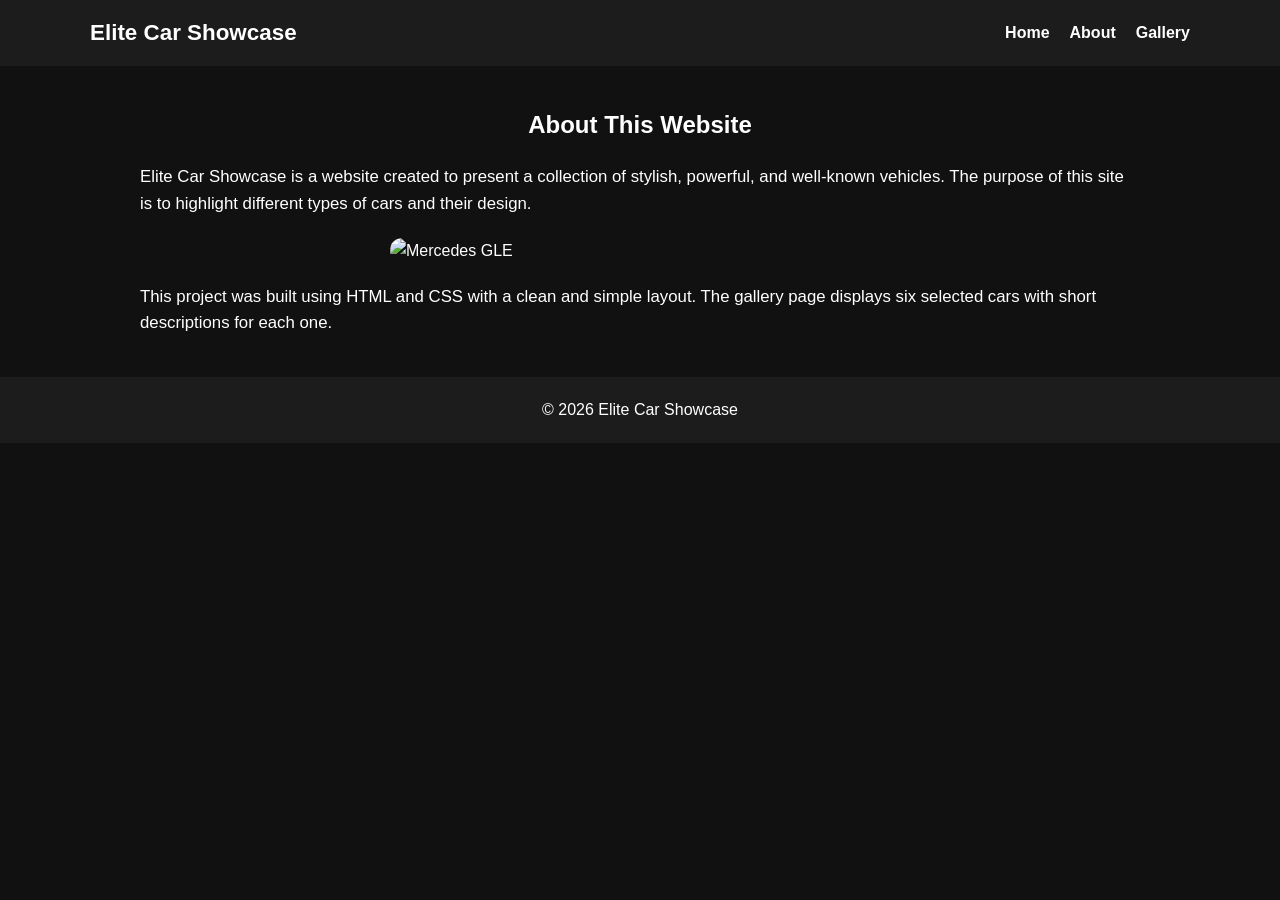
==== about.html @ d24152c9 "Add files via upload" ====
<!DOCTYPE html>
<html lang="en">
<head>
  <meta charset="UTF-8">
  <meta name="viewport" content="width=device-width, initial-scale=1.0">
  <title>Elite Car Showcase | About</title>
  <link rel="stylesheet" href="style.css">
</head>
<body>
  <header>
    <nav class="navbar">
      <div class="logo">Elite Car Showcase</div>
      <ul class="nav-links">
        <li><a href="index.html">Home</a></li>
        <li><a href="about.html">About</a></li>
        <li><a href="gallery.html">Gallery</a></li>
      </ul>
    </nav>
  </header>

  <main class="about-page">
    <section class="about-section">
      <h1>About This Website</h1>

      <p>
        Elite Car Showcase is a website created to present a collection of stylish,
        powerful, and well-known vehicles. The purpose of this site is to highlight
        different types of cars and their design.
      </p>

      <img src="images/car4.webp" alt="Mercedes GLE" class="about-image">

      <p>
        This project was built using HTML and CSS with a clean and simple layout.
        The gallery page displays six selected cars with short descriptions for each one.
      </p>
    </section>
  </main>

  <footer>
    <p>&copy; 2026 Elite Car Showcase</p>
  </footer>
</body>
</html>
---- style.css ----
* {
  margin: 0;
  padding: 0;
  box-sizing: border-box;
}

body {
  font-family: Arial, sans-serif;
  background-color: #111;
  color: white;
  line-height: 1.6;
}

header {
  background-color: #1c1c1c;
  padding: 15px 0;
}

.navbar {
  width: 90%;
  max-width: 1100px;
  margin: 0 auto;
  display: flex;
  justify-content: space-between;
  align-items: center;
}

.logo {
  font-size: 1.4rem;
  font-weight: bold;
}

.nav-links {
  list-style: none;
  display: flex;
  gap: 20px;
}

.nav-links a {
  color: white;
  text-decoration: none;
  font-weight: bold;
}

.nav-links a:hover {
  color: red;
}

.hero {
  min-height: 80vh;
  background: url("images/car1.webp") center/cover no-repeat;
  display: flex;
  flex-direction: column;
  justify-content: center;
  align-items: center;
  padding: 40px 20px;
  text-align: center;
  position: relative;
}

.hero::before {
  content: "";
  position: absolute;
  inset: 0;
  background: rgba(0, 0, 0, 0.5);
}

.hero h1,
.hero p,
.hero .btn {
  position: relative;
  z-index: 1;
}

.hero h1 {
  font-size: 3rem;
  margin-bottom: 15px;
}

.hero p {
  font-size: 1.2rem;
  margin-bottom: 20px;
  max-width: 700px;
}

.btn {
  display: inline-block;
  background-color: red;
  color: white;
  text-decoration: none;
  padding: 12px 20px;
  border-radius: 8px;
  font-weight: bold;
}

.btn:hover {
  background-color: darkred;
}

.about-page {
  width: 90%;
  max-width: 1000px;
  margin: 40px auto;
}

.about-section h1 {
  text-align: center;
  margin-bottom: 20px;
}

.about-section p {
  margin-bottom: 20px;
  font-size: 1.05rem;
}

.about-image {
  display: block;
  width: 100%;
  max-width: 500px;
  margin: 20px auto;
  border-radius: 12px;
}

.gallery-title {
  text-align: center;
  margin: 30px 0;
}

.gallery-grid {
  width: 90%;
  max-width: 1100px;
  margin: 0 auto 40px auto;
  display: grid;
  grid-template-columns: repeat(auto-fit, minmax(250px, 1fr));
  gap: 20px;
}

.card {
  background-color: #222;
  border-radius: 12px;
  overflow: hidden;
  text-align: center;
}

.card img {
  width: 100%;
  height: 200px;
  object-fit: cover;
  display: block;
}

.card h3 {
  margin: 12px 0 8px 0;
}

.card p {
  font-size: 0.95rem;
  padding: 0 12px 16px 12px;
}

footer {
  text-align: center;
  padding: 20px;
  background-color: #1c1c1c;
  margin-top: 40px;
}

@media (max-width: 768px) {
  .navbar {
    flex-direction: column;
    gap: 12px;
  }

  .nav-links {
    flex-direction: column;
    align-items: center;
    gap: 10px;
  }

  .hero h1 {
    font-size: 2.2rem;
  }

  .hero p {
    font-size: 1rem;
  }
}
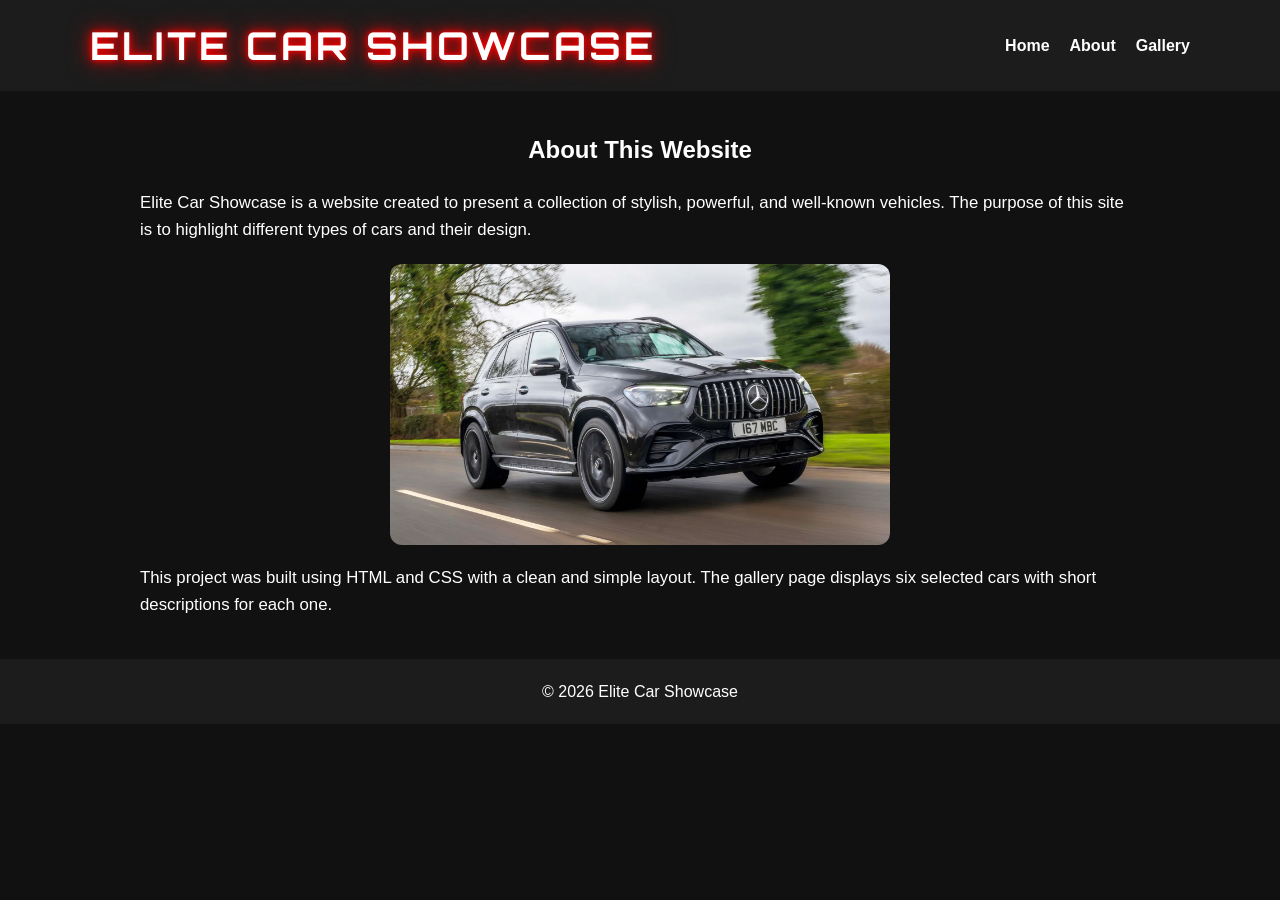
==== commit e028837c: "Update about.html" ====
--- a/about.html
+++ b/about.html
@@ -4,6 +4,7 @@
   <meta charset="UTF-8">
   <meta name="viewport" content="width=device-width, initial-scale=1.0">
   <title>Elite Car Showcase | About</title>
+  <link href="https://fonts.googleapis.com/css2?family=Orbitron:wght@600;700&display=swap" rel="stylesheet">
   <link rel="stylesheet" href="style.css">
 </head>
 <body>
@@ -41,4 +42,4 @@
     <p>&copy; 2026 Elite Car Showcase</p>
   </footer>
 </body>
-</html>+</html>
--- a/style.css
+++ b/style.css
@@ -26,8 +26,16 @@
 }
 
 .logo {
-  font-size: 1.4rem;
-  font-weight: bold;
+  font-family: 'Orbitron', sans-serif;
+  font-size: 2.4rem;
+  font-weight: 700;
+  letter-spacing: 3px;
+  color: #ffffff;
+  text-transform: uppercase;
+  text-shadow:
+    0 0 5px #ff0000,
+    0 0 12px #ff0000,
+    0 0 25px rgba(255, 0, 0, 0.8);
 }
 
 .nav-links {
@@ -184,4 +192,4 @@
   .hero p {
     font-size: 1rem;
   }
-}+}
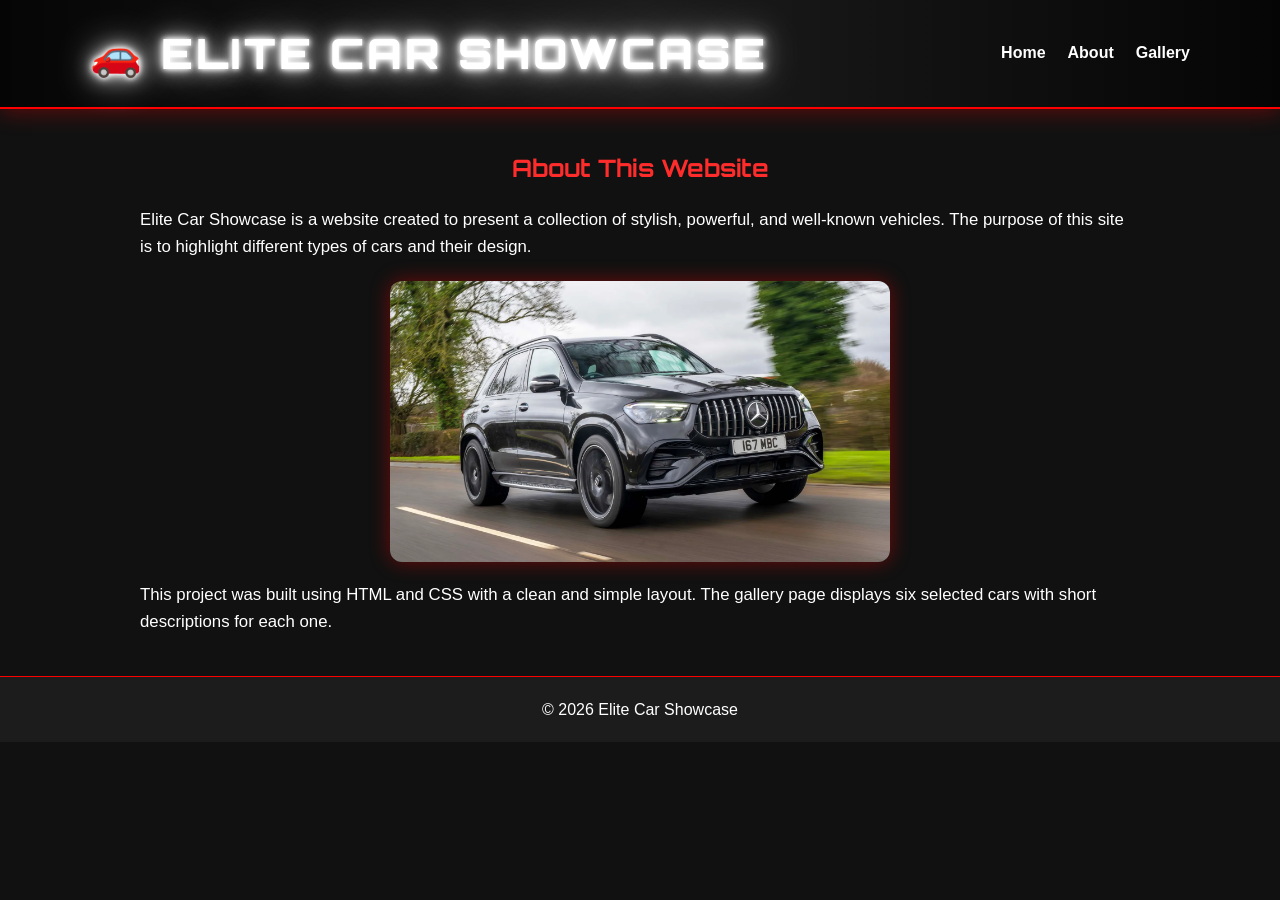
==== commit 6dc5098a: "Update about.html" ====
--- a/about.html
+++ b/about.html
@@ -10,7 +10,7 @@
 <body>
   <header>
     <nav class="navbar">
-      <div class="logo">Elite Car Showcase</div>
+      <div class="logo">🚗 Elite Car Showcase</div>
       <ul class="nav-links">
         <li><a href="index.html">Home</a></li>
         <li><a href="about.html">About</a></li>
--- a/style.css
+++ b/style.css
@@ -12,8 +12,10 @@
 }
 
 header {
-  background-color: #1c1c1c;
-  padding: 15px 0;
+  background: linear-gradient(90deg, #050505, #1c1c1c, #050505);
+  padding: 20px 0;
+  border-bottom: 2px solid red;
+  box-shadow: 0 4px 20px rgba(255, 0, 0, 0.3);
 }
 
 .navbar {
@@ -27,31 +29,52 @@
 
 .logo {
   font-family: 'Orbitron', sans-serif;
-  font-size: 2.4rem;
-  font-weight: 700;
+  font-size: 2.6rem;
+  font-weight: 900; /* thicker */
   letter-spacing: 3px;
   color: #ffffff;
   text-transform: uppercase;
+
+  /* WHITE GLOW */
   text-shadow:
-    0 0 5px #ff0000,
-    0 0 12px #ff0000,
-    0 0 25px rgba(255, 0, 0, 0.8);
+    0 0 5px #ffffff,
+    0 0 10px #ffffff,
+    0 0 20px rgba(255, 255, 255, 0.9),
+    0 0 40px rgba(255, 255, 255, 0.6);
 }
 
 .nav-links {
   list-style: none;
   display: flex;
-  gap: 20px;
+  gap: 22px;
 }
 
 .nav-links a {
   color: white;
   text-decoration: none;
   font-weight: bold;
+  position: relative;
+  transition: all 0.3s ease;
 }
 
 .nav-links a:hover {
-  color: red;
+  color: #ff2c2c;
+  text-shadow: 0 0 8px red;
+}
+
+.nav-links a::after {
+  content: "";
+  position: absolute;
+  width: 0%;
+  height: 2px;
+  bottom: -5px;
+  left: 0;
+  background-color: red;
+  transition: width 0.3s ease;
+}
+
+.nav-links a:hover::after {
+  width: 100%;
 }
 
 .hero {
@@ -61,6 +84,7 @@
   flex-direction: column;
   justify-content: center;
   align-items: center;
+  gap: 16px;
   padding: 40px 20px;
   text-align: center;
   position: relative;
@@ -70,7 +94,7 @@
   content: "";
   position: absolute;
   inset: 0;
-  background: rgba(0, 0, 0, 0.5);
+  background: rgba(0, 0, 0, 0.55);
 }
 
 .hero h1,
@@ -81,13 +105,14 @@
 }
 
 .hero h1 {
-  font-size: 3rem;
-  margin-bottom: 15px;
+  font-family: 'Orbitron', sans-serif;
+  font-size: 3.2rem;
+  letter-spacing: 2px;
+  text-shadow: 0 0 12px rgba(255, 0, 0, 0.7);
 }
 
 .hero p {
   font-size: 1.2rem;
-  margin-bottom: 20px;
   max-width: 700px;
 }
 
@@ -96,13 +121,16 @@
   background-color: red;
   color: white;
   text-decoration: none;
-  padding: 12px 20px;
+  padding: 12px 22px;
   border-radius: 8px;
   font-weight: bold;
+  transition: all 0.3s ease;
 }
 
 .btn:hover {
   background-color: darkred;
+  transform: scale(1.05);
+  box-shadow: 0 0 15px rgba(255, 0, 0, 0.7);
 }
 
 .about-page {
@@ -114,6 +142,8 @@
 .about-section h1 {
   text-align: center;
   margin-bottom: 20px;
+  font-family: 'Orbitron', sans-serif;
+  color: #ff2c2c;
 }
 
 .about-section p {
@@ -127,11 +157,15 @@
   max-width: 500px;
   margin: 20px auto;
   border-radius: 12px;
+  box-shadow: 0 0 20px rgba(255, 0, 0, 0.4);
 }
 
 .gallery-title {
   text-align: center;
   margin: 30px 0;
+  font-family: 'Orbitron', sans-serif;
+  color: #ff2c2c;
+  letter-spacing: 2px;
 }
 
 .gallery-grid {
@@ -140,14 +174,21 @@
   margin: 0 auto 40px auto;
   display: grid;
   grid-template-columns: repeat(auto-fit, minmax(250px, 1fr));
-  gap: 20px;
+  gap: 22px;
 }
 
 .card {
-  background-color: #222;
+  background-color: #181818;
   border-radius: 12px;
   overflow: hidden;
   text-align: center;
+  border: 1px solid #333;
+  transition: transform 0.3s ease, box-shadow 0.3s ease;
+}
+
+.card:hover {
+  transform: scale(1.05);
+  box-shadow: 0 0 20px rgba(255, 0, 0, 0.6);
 }
 
 .card img {
@@ -155,15 +196,22 @@
   height: 200px;
   object-fit: cover;
   display: block;
+  transition: transform 0.3s ease;
+}
+
+.card:hover img {
+  transform: scale(1.1);
 }
 
 .card h3 {
   margin: 12px 0 8px 0;
+  color: #ffffff;
 }
 
 .card p {
   font-size: 0.95rem;
   padding: 0 12px 16px 12px;
+  color: #dddddd;
 }
 
 footer {
@@ -171,6 +219,7 @@
   padding: 20px;
   background-color: #1c1c1c;
   margin-top: 40px;
+  border-top: 1px solid red;
 }
 
 @media (max-width: 768px) {
@@ -179,6 +228,11 @@
     gap: 12px;
   }
 
+  .logo {
+    font-size: 1.8rem;
+    text-align: center;
+  }
+
   .nav-links {
     flex-direction: column;
     align-items: center;
@@ -186,7 +240,7 @@
   }
 
   .hero h1 {
-    font-size: 2.2rem;
+    font-size: 2.1rem;
   }
 
   .hero p {
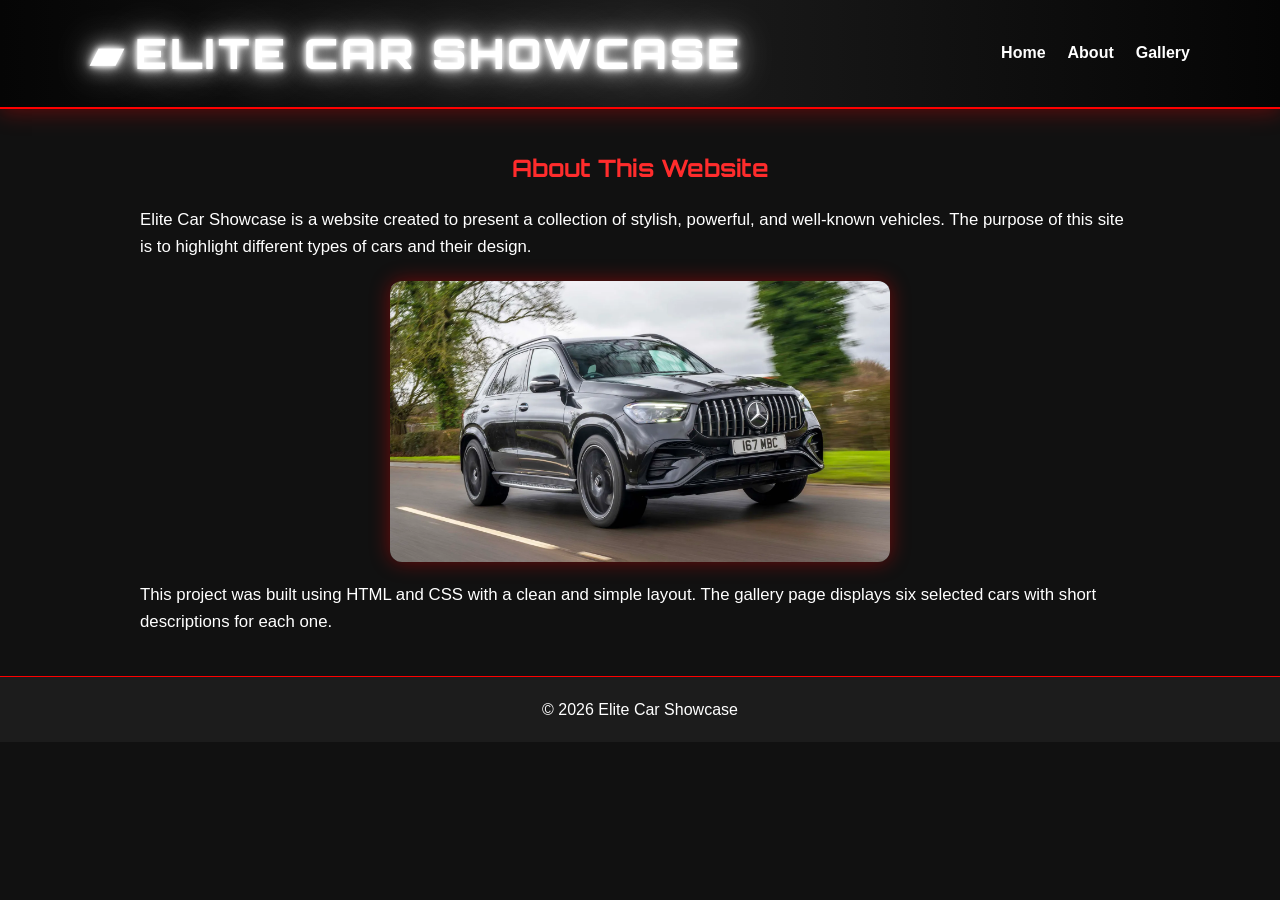
==== commit f67fa21f: "Update about.html" ====
--- a/about.html
+++ b/about.html
@@ -10,7 +10,10 @@
 <body>
   <header>
     <nav class="navbar">
-      <div class="logo">🚗 Elite Car Showcase</div>
+      <div class="logo">
+  <span class="car-mark">▰</span>
+  <span>ELITE CAR SHOWCASE</span>
+</div>
       <ul class="nav-links">
         <li><a href="index.html">Home</a></li>
         <li><a href="about.html">About</a></li>
--- a/style.css
+++ b/style.css
@@ -41,6 +41,11 @@
     0 0 10px #ffffff,
     0 0 20px rgba(255, 255, 255, 0.9),
     0 0 40px rgba(255, 255, 255, 0.6);
+}
+.logo {
+  display: flex;
+  align-items: center;
+  gap: 10px;
 }
 
 .nav-links {
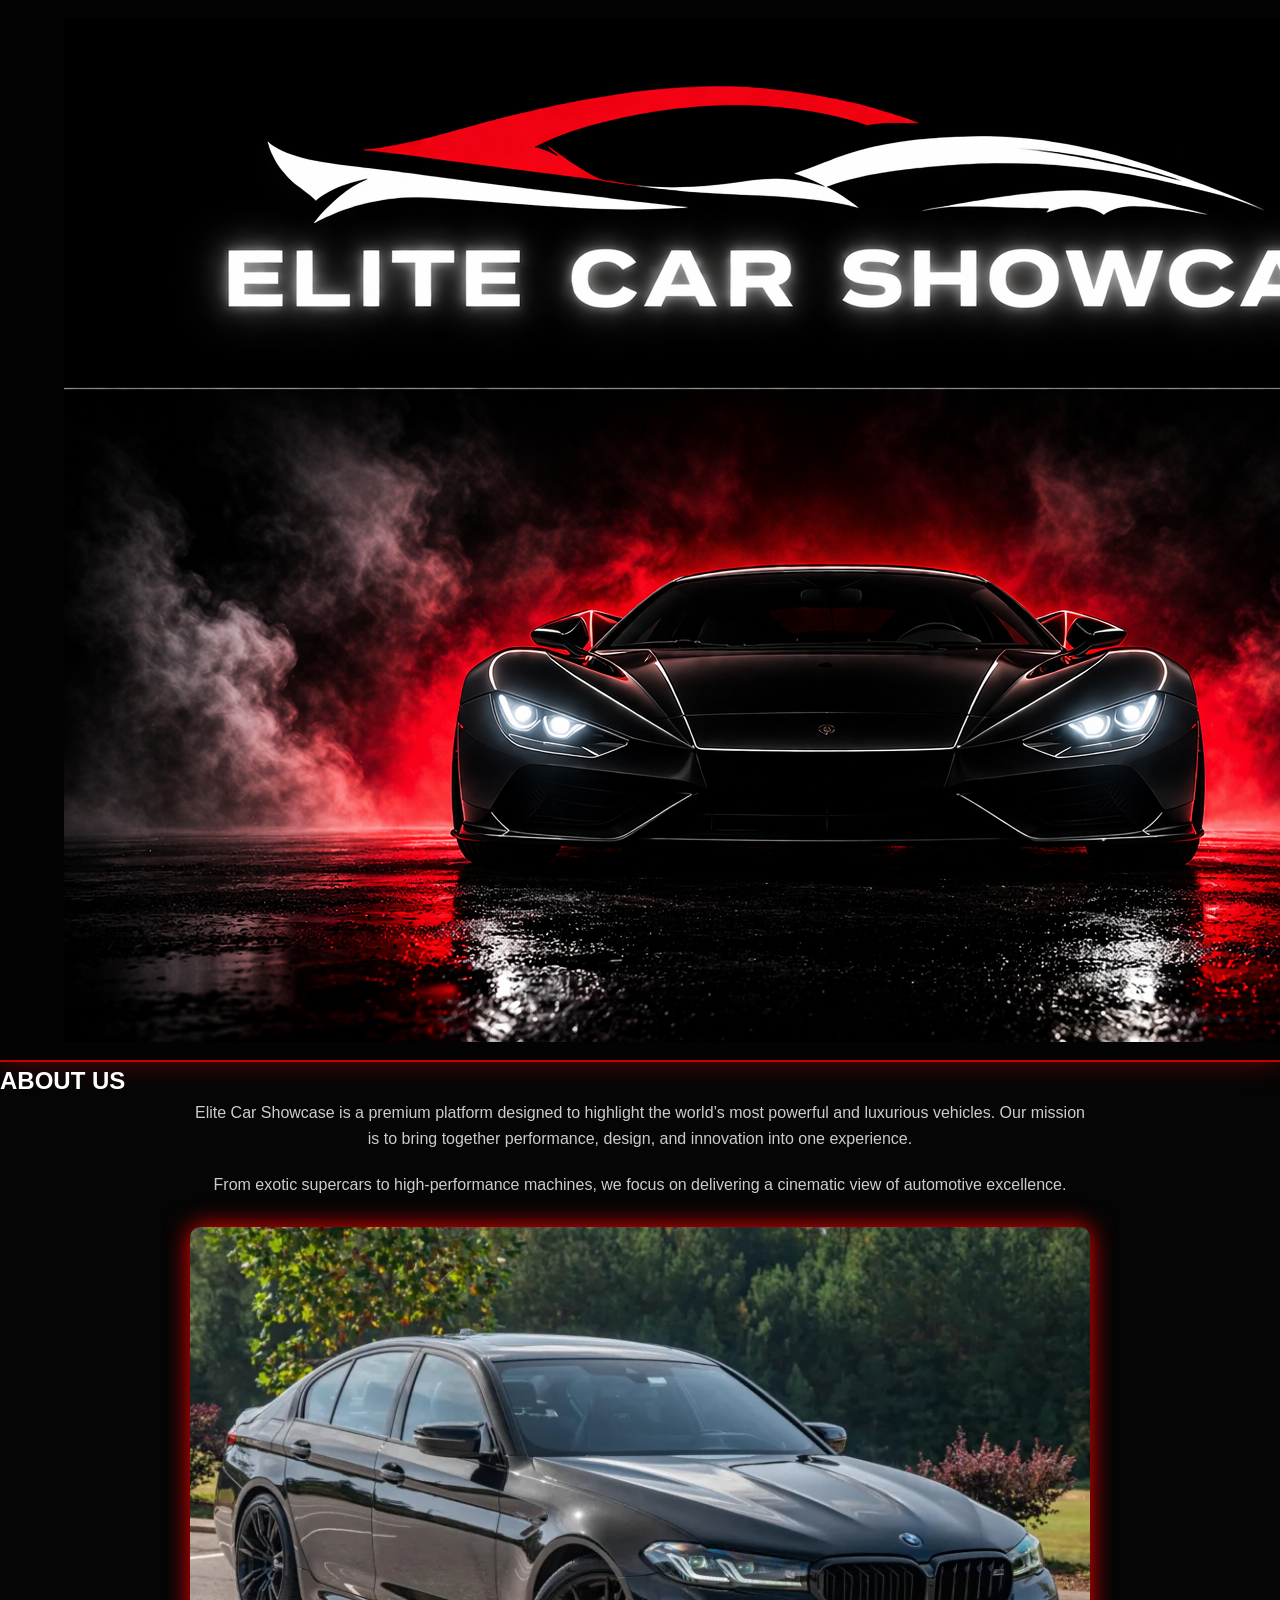
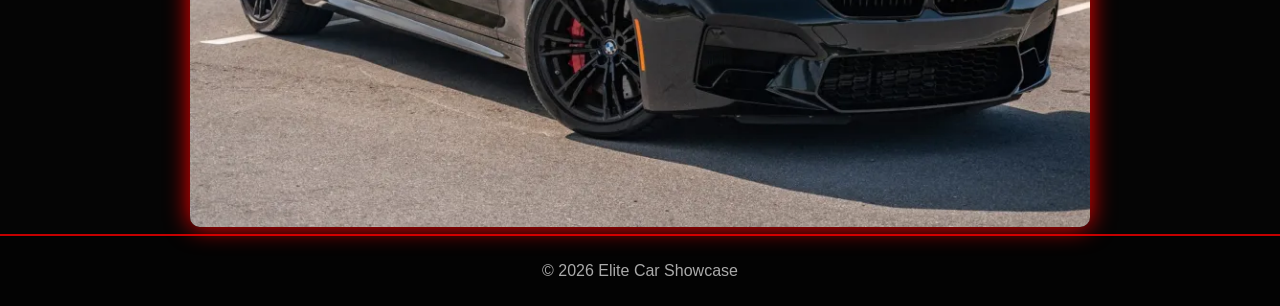
==== commit 330ef77e: "Update about.html" ====
--- a/about.html
+++ b/about.html
@@ -3,46 +3,54 @@
 <head>
   <meta charset="UTF-8">
   <meta name="viewport" content="width=device-width, initial-scale=1.0">
-  <title>Elite Car Showcase | About</title>
-  <link href="https://fonts.googleapis.com/css2?family=Orbitron:wght@600;700&display=swap" rel="stylesheet">
+  <title>About | Elite Car Showcase</title>
+
+  <link href="https://fonts.googleapis.com/css2?family=Orbitron:wght@700;900&display=swap" rel="stylesheet">
   <link rel="stylesheet" href="style.css">
 </head>
+
 <body>
-  <header>
-    <nav class="navbar">
-      <div class="logo">
-  <span class="car-mark">▰</span>
-  <span>ELITE CAR SHOWCASE</span>
-</div>
-      <ul class="nav-links">
-        <li><a href="index.html">Home</a></li>
-        <li><a href="about.html">About</a></li>
-        <li><a href="gallery.html">Gallery</a></li>
-      </ul>
-    </nav>
-  </header>
 
-  <main class="about-page">
-    <section class="about-section">
-      <h1>About This Website</h1>
+<header>
+  <nav class="navbar">
 
-      <p>
-        Elite Car Showcase is a website created to present a collection of stylish,
-        powerful, and well-known vehicles. The purpose of this site is to highlight
-        different types of cars and their design.
-      </p>
+    <div class="logo">
+      <img src="images/logo.png">
+      <span>ELITE CAR SHOWCASE</span>
+    </div>
 
-      <img src="images/car4.webp" alt="Mercedes GLE" class="about-image">
+    <ul class="nav-links">
+      <li><a href="index.html">HOME</a></li>
+      <li><a href="about.html">ABOUT</a></li>
+      <li><a href="gallery.html">GALLERY</a></li>
+    </ul>
 
-      <p>
-        This project was built using HTML and CSS with a clean and simple layout.
-        The gallery page displays six selected cars with short descriptions for each one.
-      </p>
-    </section>
-  </main>
+  </nav>
+</header>
 
-  <footer>
-    <p>&copy; 2026 Elite Car Showcase</p>
-  </footer>
+<section class="featured">
+  <h2>ABOUT US</h2>
+
+  <div style="width: 80%; margin: auto; max-width: 900px; text-align: center;">
+
+    <p style="margin-bottom: 20px; color:#ccc;">
+      Elite Car Showcase is a premium platform designed to highlight the world’s most powerful and luxurious vehicles.
+      Our mission is to bring together performance, design, and innovation into one experience.
+    </p>
+
+    <p style="color:#ccc;">
+      From exotic supercars to high-performance machines, we focus on delivering a cinematic view of automotive excellence.
+    </p>
+
+    <img src="images/car1.webp" style="margin-top:30px; width:100%; border-radius:10px; box-shadow:0 0 25px red;">
+
+  </div>
+
+</section>
+
+<footer>
+  <p>© 2026 Elite Car Showcase</p>
+</footer>
+
 </body>
 </html>
--- a/style.css
+++ b/style.css
@@ -6,22 +6,22 @@
 
 body {
   font-family: Arial, sans-serif;
-  background-color: #111;
+  background: #050505;
   color: white;
   line-height: 1.6;
 }
 
 header {
-  background: linear-gradient(90deg, #050505, #1c1c1c, #050505);
-  padding: 20px 0;
-  border-bottom: 2px solid red;
-  box-shadow: 0 4px 20px rgba(255, 0, 0, 0.3);
+  background: #030303;
+  padding: 18px 0;
+  border-bottom: 2px solid #c40000;
+  box-shadow: 0 0 25px rgba(255, 0, 0, 0.35);
 }
 
 .navbar {
   width: 90%;
-  max-width: 1100px;
-  margin: 0 auto;
+  max-width: 1200px;
+  margin: auto;
   display: flex;
   justify-content: space-between;
   align-items: center;
@@ -29,29 +29,33 @@
 
 .logo {
   font-family: 'Orbitron', sans-serif;
-  font-size: 2.6rem;
-  font-weight: 900; /* thicker */
+  font-size: 2rem;
+  font-weight: 900;
   letter-spacing: 3px;
-  color: #ffffff;
-  text-transform: uppercase;
-
-  /* WHITE GLOW */
-  text-shadow:
-    0 0 5px #ffffff,
-    0 0 10px #ffffff,
-    0 0 20px rgba(255, 255, 255, 0.9),
-    0 0 40px rgba(255, 255, 255, 0.6);
-}
-.logo {
+  color: white;
   display: flex;
   align-items: center;
-  gap: 10px;
+  gap: 12px;
+  text-transform: uppercase;
+  text-shadow:
+    0 0 6px white,
+    0 0 14px white,
+    0 0 28px rgba(255,255,255,0.8);
+}
+
+.car-mark {
+  color: #ff1a1a;
+  font-size: 1.8rem;
+  transform: skewX(-25deg);
+  text-shadow:
+    0 0 8px red,
+    0 0 18px red;
 }
 
 .nav-links {
   list-style: none;
   display: flex;
-  gap: 22px;
+  gap: 28px;
 }
 
 .nav-links a {
@@ -59,23 +63,23 @@
   text-decoration: none;
   font-weight: bold;
   position: relative;
-  transition: all 0.3s ease;
+  transition: 0.3s ease;
 }
 
 .nav-links a:hover {
-  color: #ff2c2c;
-  text-shadow: 0 0 8px red;
+  color: #ff1a1a;
+  text-shadow: 0 0 10px red;
 }
 
 .nav-links a::after {
   content: "";
   position: absolute;
-  width: 0%;
+  width: 0;
   height: 2px;
-  bottom: -5px;
+  background: red;
   left: 0;
-  background-color: red;
-  transition: width 0.3s ease;
+  bottom: -6px;
+  transition: 0.3s ease;
 }
 
 .nav-links a:hover::after {
@@ -83,172 +87,232 @@
 }
 
 .hero {
-  min-height: 80vh;
-  background: url("images/car1.webp") center/cover no-repeat;
+  min-height: 85vh;
+  background:
+    linear-gradient(rgba(0,0,0,0.45), rgba(0,0,0,0.9)),
+    url("images/car1.webp") center/cover no-repeat;
   display: flex;
   flex-direction: column;
   justify-content: center;
   align-items: center;
-  gap: 16px;
-  padding: 40px 20px;
+  gap: 18px;
   text-align: center;
+  padding: 50px 20px;
   position: relative;
-}
-
-.hero::before {
-  content: "";
-  position: absolute;
-  inset: 0;
-  background: rgba(0, 0, 0, 0.55);
-}
-
-.hero h1,
-.hero p,
-.hero .btn {
-  position: relative;
-  z-index: 1;
 }
 
 .hero h1 {
   font-family: 'Orbitron', sans-serif;
-  font-size: 3.2rem;
-  letter-spacing: 2px;
-  text-shadow: 0 0 12px rgba(255, 0, 0, 0.7);
+  font-size: 4rem;
+  font-weight: 900;
+  letter-spacing: 6px;
+  color: white;
+  text-transform: uppercase;
+  text-shadow:
+    0 0 8px white,
+    0 0 18px white,
+    0 0 35px rgba(255,255,255,0.9);
 }
 
 .hero p {
-  font-size: 1.2rem;
-  max-width: 700px;
+  font-size: 1.25rem;
+  letter-spacing: 4px;
+  text-transform: uppercase;
+  color: #ddd;
 }
 
 .btn {
+  margin-top: 15px;
   display: inline-block;
-  background-color: red;
-  color: white;
+  background: #d60000;
+  color: white;
+  padding: 14px 26px;
+  border-radius: 8px;
   text-decoration: none;
-  padding: 12px 22px;
-  border-radius: 8px;
   font-weight: bold;
-  transition: all 0.3s ease;
+  box-shadow: 0 0 18px rgba(255,0,0,0.7);
+  transition: 0.3s ease;
 }
 
 .btn:hover {
-  background-color: darkred;
-  transform: scale(1.05);
-  box-shadow: 0 0 15px rgba(255, 0, 0, 0.7);
+  background: red;
+  transform: scale(1.08);
 }
 
 .about-page {
   width: 90%;
   max-width: 1000px;
-  margin: 40px auto;
-}
-
-.about-section h1 {
+  margin: 50px auto;
+}
+
+.about-section h1,
+.gallery-title {
+  font-family: 'Orbitron', sans-serif;
   text-align: center;
-  margin-bottom: 20px;
-  font-family: 'Orbitron', sans-serif;
-  color: #ff2c2c;
+  color: white;
+  font-size: 2.4rem;
+  margin-bottom: 25px;
+  text-shadow:
+    0 0 8px white,
+    0 0 20px rgba(255,255,255,0.8);
 }
 
 .about-section p {
-  margin-bottom: 20px;
-  font-size: 1.05rem;
+  margin-bottom: 22px;
+  font-size: 1.08rem;
+  color: #ddd;
 }
 
 .about-image {
   display: block;
   width: 100%;
-  max-width: 500px;
-  margin: 20px auto;
-  border-radius: 12px;
-  box-shadow: 0 0 20px rgba(255, 0, 0, 0.4);
-}
-
-.gallery-title {
-  text-align: center;
-  margin: 30px 0;
-  font-family: 'Orbitron', sans-serif;
-  color: #ff2c2c;
-  letter-spacing: 2px;
+  max-width: 520px;
+  margin: 25px auto;
+  border-radius: 14px;
+  border: 1px solid #333;
+  box-shadow: 0 0 25px rgba(255,0,0,0.45);
 }
 
 .gallery-grid {
   width: 90%;
-  max-width: 1100px;
-  margin: 0 auto 40px auto;
+  max-width: 1150px;
+  margin: 0 auto 50px;
   display: grid;
   grid-template-columns: repeat(auto-fit, minmax(250px, 1fr));
-  gap: 22px;
+  gap: 24px;
 }
 
 .card {
-  background-color: #181818;
-  border-radius: 12px;
+  background: linear-gradient(180deg, #151515, #090909);
+  border: 1px solid #333;
+  border-radius: 14px;
   overflow: hidden;
-  text-align: center;
-  border: 1px solid #333;
-  transition: transform 0.3s ease, box-shadow 0.3s ease;
+  text-align: left;
+  transition: 0.3s ease;
 }
 
 .card:hover {
-  transform: scale(1.05);
-  box-shadow: 0 0 20px rgba(255, 0, 0, 0.6);
+  transform: translateY(-8px) scale(1.03);
+  box-shadow: 0 0 25px rgba(255,0,0,0.65);
+  border-color: red;
 }
 
 .card img {
   width: 100%;
-  height: 200px;
+  height: 210px;
   object-fit: cover;
   display: block;
-  transition: transform 0.3s ease;
+  transition: 0.3s ease;
 }
 
 .card:hover img {
-  transform: scale(1.1);
+  transform: scale(1.08);
 }
 
 .card h3 {
-  margin: 12px 0 8px 0;
-  color: #ffffff;
+  padding: 15px 15px 5px;
+  color: white;
+  font-size: 1.15rem;
 }
 
 .card p {
+  padding: 0 15px 18px;
+  color: #cfcfcf;
   font-size: 0.95rem;
-  padding: 0 12px 16px 12px;
-  color: #dddddd;
 }
 
 footer {
   text-align: center;
-  padding: 20px;
-  background-color: #1c1c1c;
-  margin-top: 40px;
-  border-top: 1px solid red;
+  padding: 22px;
+  background: #030303;
+  border-top: 2px solid #c40000;
+  color: #aaa;
 }
 
 @media (max-width: 768px) {
+  header {
+    padding: 14px 0;
+  }
+
   .navbar {
+    width: 95%;
     flex-direction: column;
     gap: 12px;
   }
 
   .logo {
+    font-size: 1.1rem;
+    letter-spacing: 1.5px;
+    text-align: center;
+    justify-content: center;
+    flex-wrap: wrap;
+    line-height: 1.3;
+  }
+
+  .car-mark {
+    font-size: 1.2rem;
+  }
+
+  .nav-links {
+    flex-direction: row;
+    justify-content: center;
+    flex-wrap: wrap;
+    gap: 14px;
+  }
+
+  .nav-links a {
+    font-size: 0.9rem;
+  }
+
+  .hero {
+    min-height: 70vh;
+    padding: 35px 15px;
+  }
+
+  .hero h1 {
     font-size: 1.8rem;
+    letter-spacing: 2px;
+    line-height: 1.3;
+  }
+
+  .hero p {
+    font-size: 0.85rem;
+    letter-spacing: 1.5px;
+  }
+
+  .btn {
+    padding: 11px 20px;
+    font-size: 0.9rem;
+  }
+
+  .gallery-grid {
+    width: 92%;
+    grid-template-columns: 1fr;
+  }
+
+  .card img {
+    height: 220px;
+  }
+}
+
+  .logo {
+    font-size: 1.4rem;
     text-align: center;
   }
 
   .nav-links {
     flex-direction: column;
     align-items: center;
-    gap: 10px;
+    gap: 12px;
   }
 
   .hero h1 {
-    font-size: 2.1rem;
+    font-size: 2.2rem;
+    letter-spacing: 3px;
   }
 
   .hero p {
-    font-size: 1rem;
-  }
-}
+    font-size: 0.95rem;
+    letter-spacing: 2px;
+  }
+}
